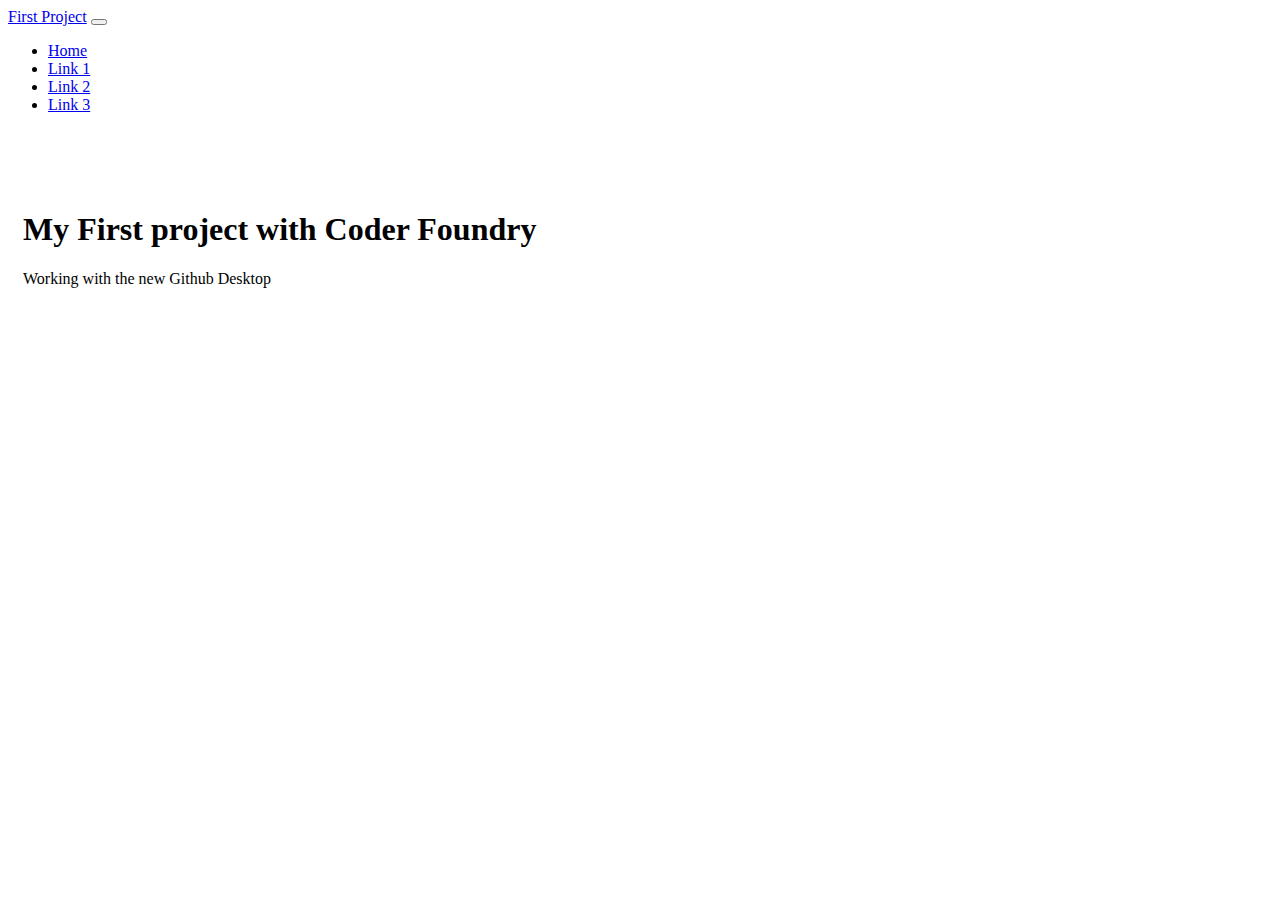
==== index.html @ 3693540f "Added new CSS" ====
<!doctype html>
<html lang="en">



<head>
    <meta charset="UTF-8">
    <meta http-equiv="X-UA-Compatible" content="IE=edge">
    <meta name="viewport" content="width=device-width, initial-scale=1.0">
    <title>Document</title>
    <title>My First Project</title>


    <link rel="stylesheet" href="/css/style.css">

    <!-- Bootstrap CSS -->
    <link href="https://cdn.jsdelivr.net/npm/bootstrap@5.1.1/dist/css/bootstrap.min.css" rel="stylesheet"
        integrity="sha384-F3w7mX95PdgyTmZZMECAngseQB83DfGTowi0iMjiWaeVhAn4FJkqJByhZMI3AhiU" crossorigin="anonymous">

</head>

<body>

<nav class="navbar navbar-expand-md navbar-dark fixed-top bg-dark">
    <div class="container-fluid">
        <a class="navbar-brand" href="#">First Project</a>
        <button class="navbar-toggler" type="button" data-bs-toggle="collapse" data-bs-target="#navbarCollapse"
            aria-controls="navbarCollapse" aria-expanded="false" aria-label="Toggle navigation">
            <span class="navbar-toggler-icon"></span>
        </button>
        <div class="collapse navbar-collapse" id="navbarCollapse">
            <ul class="navbar-nav me-auto mb-2 mb-md-0">
                <li class="nav-item">
                    <a class="nav-link active" aria-current="page" href="#">Home</a>
                </li>
                <li class="nav-item">
                    <a class="nav-link" href="#">Link 1</a>
                </li>
                <li class="nav-item">
                    <a class="nav-link" href="#">Link 2</a>
                </li>
                <li class="nav-item">
                    <a class="nav-link" href="#">Link 3</a>
                </li>
            </ul>
        </div>
    </div>
</nav>

<main class="flex-shrink-0">
   <div class="container">
       <h1 class="mt-5">My First project with Coder Foundry</h1>
       <p class="lead">Working with the new Github Desktop</p>
   </div>
 </main>
    <!-- Bootstrap JS -->
    <script src="https://cdn.jsdelivr.net/npm/bootstrap@5.1.1/dist/js/bootstrap.bundle.min.js"
        integrity="sha384-/bQdsTh/da6pkI1MST/rWKFNjaCP5gBSY4sEBT38Q/9RBh9AH40zEOg7Hlq2THRZ" crossorigin="anonymous">
    </script>
</body>

</html>
---- css/style.css ----
/* Convert this to an external style sheet */
main>.container {
    padding: 60px 15px 0;
}
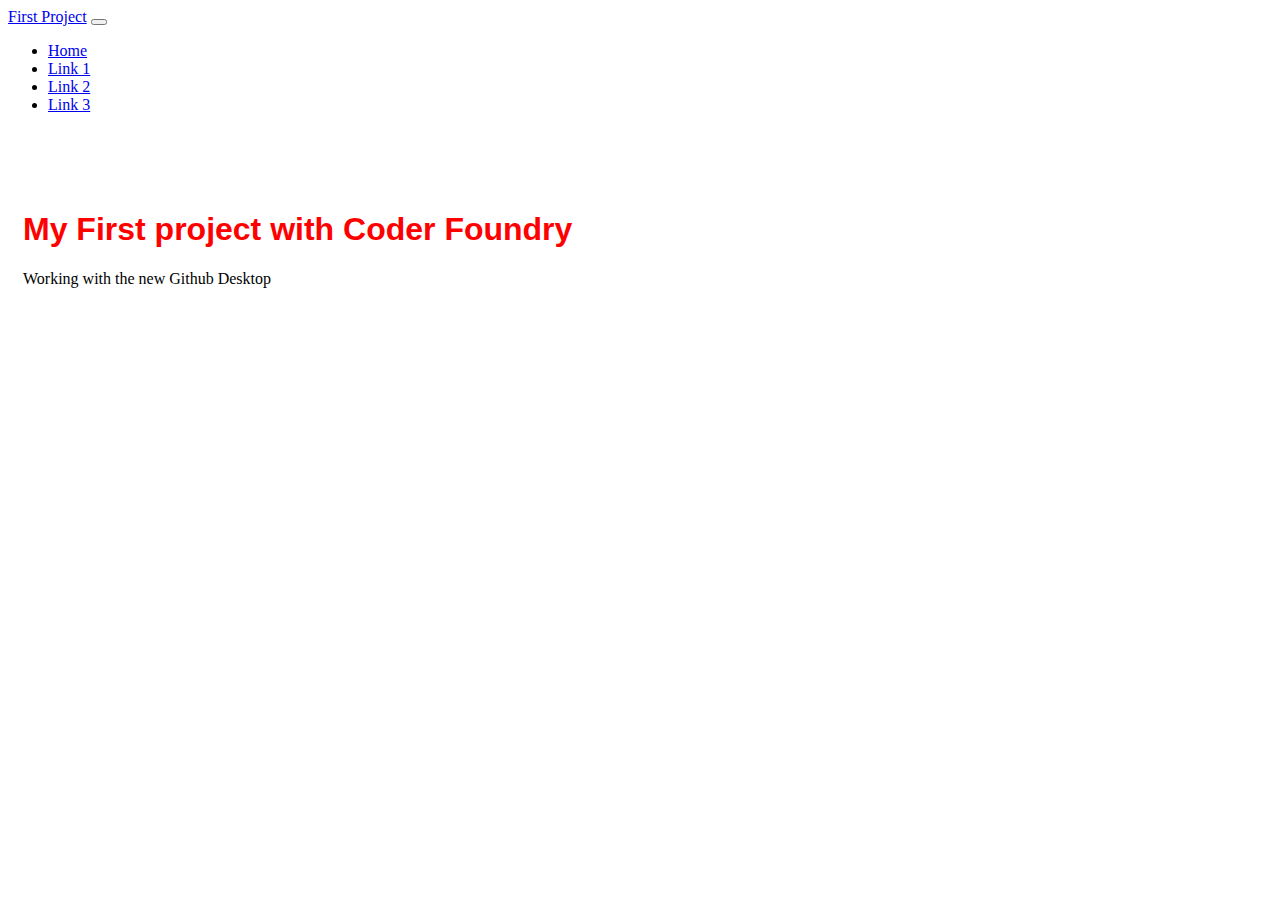
==== commit 08fc1540: "Random Changes" ====
--- a/index.html
+++ b/index.html
@@ -8,7 +8,7 @@
     <meta http-equiv="X-UA-Compatible" content="IE=edge">
     <meta name="viewport" content="width=device-width, initial-scale=1.0">
     <title>Document</title>
-    <title>My First Project</title>
+    <title>My First Project V2</title>
 
 
     <link rel="stylesheet" href="/css/style.css">
--- a/css/style.css
+++ b/css/style.css
@@ -1,4 +1,10 @@
 /* Convert this to an external style sheet */
 main>.container {
     padding: 60px 15px 0;
+}
+
+h1 {
+    font-family: 'Franklin Gothic Medium', 'Arial Narrow', Arial, sans-serif;
+    font-size: 2rem;
+    color: red;
 }